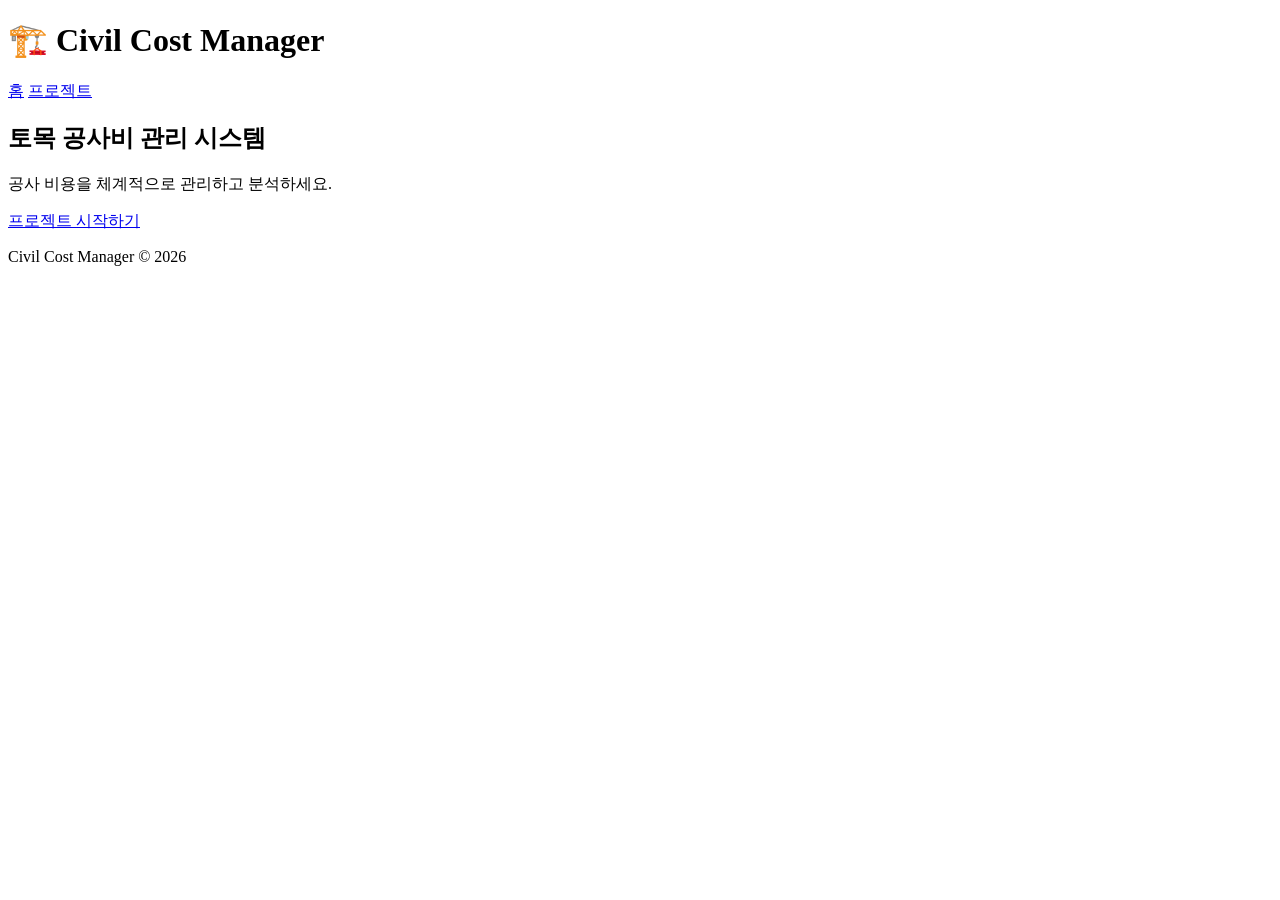
==== templates/index.html @ eb1bb240 "1주차: Flask 웹 프로젝트 초기 세팅 - Flask + SQLite3 기반 공사비 관리 웹 앱 - 프로젝트 CRUD API - 공사 항목 관리 API - 기본 HTML/CSS" ====
<!DOCTYPE html>
<html lang="ko">
<head>
    <meta charset="UTF-8">
    <meta name="viewport" content="width=device-width, initial-scale=1.0">
    <title>Civil Cost Manager</title>
    <link rel="stylesheet" href="{{ url_for('static', filename='css/style.css') }}">
</head>
<body>
    <header>
        <h1>🏗️ Civil Cost Manager</h1>
        <nav>
            <a href="/">홈</a>
            <a href="/projects">프로젝트</a>
        </nav>
    </header>

    <main>
        <section class="hero">
            <h2>토목 공사비 관리 시스템</h2>
            <p>공사 비용을 체계적으로 관리하고 분석하세요.</p>
            <a href="/projects" class="btn">프로젝트 시작하기</a>
        </section>
    </main>

    <footer>
        <p>Civil Cost Manager &copy; 2026</p>
    </footer>
</body>
</html>
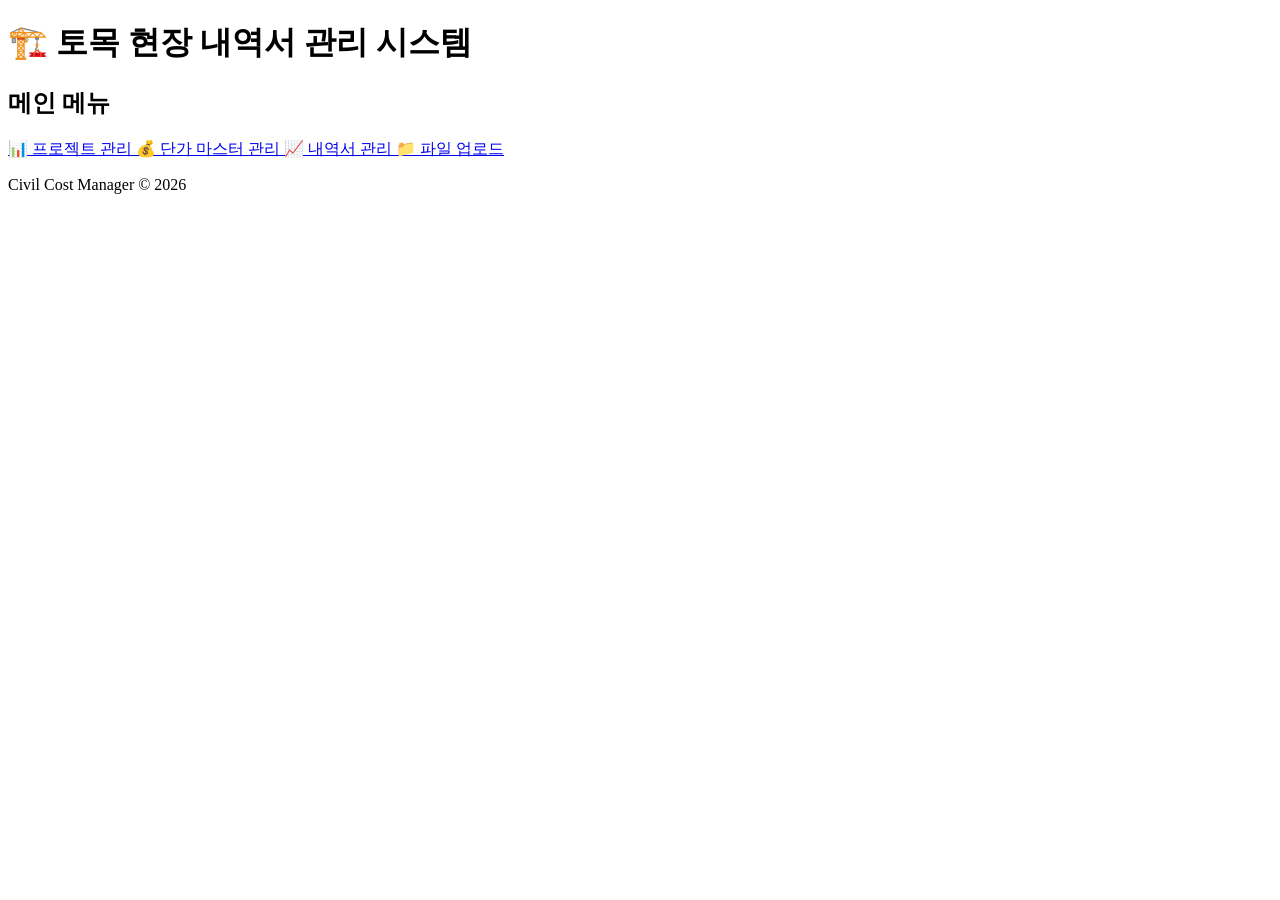
==== commit 72eeb424: "메인 대문 페이지 (Dashboard) 구현 - 4개 메뉴 카드 (프로젝트 관리, 단가 마스터, 내역서 관리, 파일 업로드) - 2x2 flexbox 그리드 배치 - hover 시" ====
--- a/templates/index.html
+++ b/templates/index.html
@@ -3,24 +3,34 @@
 <head>
     <meta charset="UTF-8">
     <meta name="viewport" content="width=device-width, initial-scale=1.0">
-    <title>Civil Cost Manager</title>
+    <title>토목 현장 내역서 관리 시스템</title>
     <link rel="stylesheet" href="{{ url_for('static', filename='css/style.css') }}">
 </head>
 <body>
     <header>
-        <h1>🏗️ Civil Cost Manager</h1>
-        <nav>
-            <a href="/">홈</a>
-            <a href="/projects">프로젝트</a>
-        </nav>
+        <h1>🏗️ 토목 현장 내역서 관리 시스템</h1>
     </header>
 
     <main>
-        <section class="hero">
-            <h2>토목 공사비 관리 시스템</h2>
-            <p>공사 비용을 체계적으로 관리하고 분석하세요.</p>
-            <a href="/projects" class="btn">프로젝트 시작하기</a>
-        </section>
+        <h2 class="page-title">메인 메뉴</h2>
+        <div class="menu-grid">
+            <a href="/projects" class="menu-card">
+                <span class="menu-icon">📊</span>
+                <span class="menu-label">프로젝트 관리</span>
+            </a>
+            <a href="/unit-prices" class="menu-card">
+                <span class="menu-icon">💰</span>
+                <span class="menu-label">단가 마스터 관리</span>
+            </a>
+            <a href="/cost-items" class="menu-card">
+                <span class="menu-icon">📈</span>
+                <span class="menu-label">내역서 관리</span>
+            </a>
+            <a href="/upload" class="menu-card">
+                <span class="menu-icon">📁</span>
+                <span class="menu-label">파일 업로드</span>
+            </a>
+        </div>
     </main>
 
     <footer>
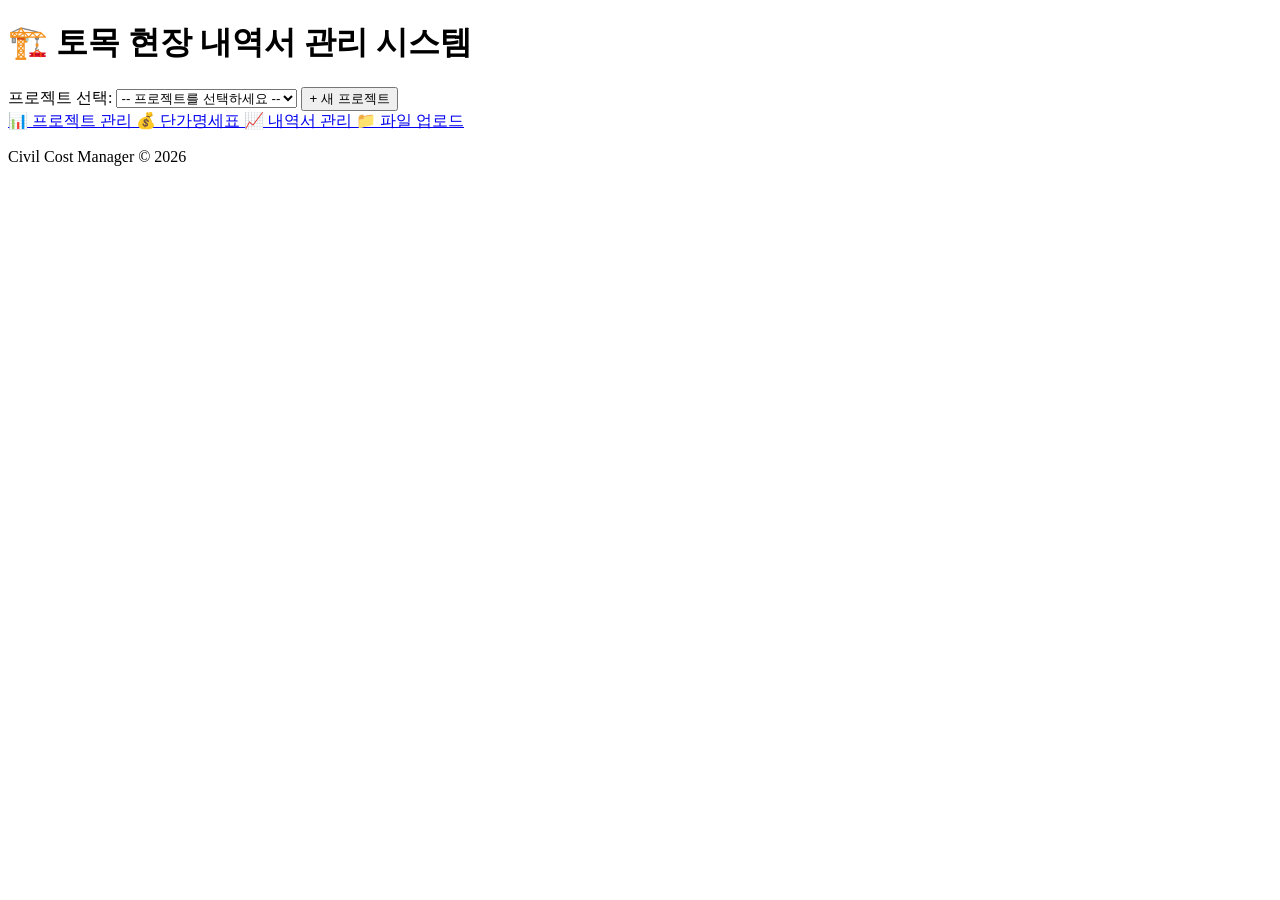
==== commit 20aa2f24: "단가 체계 확립: 4개 테이블 + 프로젝트 귀속 구조 - 일위대가(unit_cost_composite), 품셈단가(standard), 표준시장단가(market), 견적단가(quot" ====
--- a/templates/index.html
+++ b/templates/index.html
@@ -12,15 +12,22 @@
     </header>
 
     <main>
-        <h2 class="page-title">메인 메뉴</h2>
+        <div class="project-selector">
+            <label for="projectSelect">프로젝트 선택:</label>
+            <select id="projectSelect" onchange="onProjectChange()">
+                <option value="">-- 프로젝트를 선택하세요 --</option>
+            </select>
+            <button onclick="createProject()" class="btn-small">+ 새 프로젝트</button>
+        </div>
+
         <div class="menu-grid">
             <a href="/projects" class="menu-card">
                 <span class="menu-icon">📊</span>
                 <span class="menu-label">프로젝트 관리</span>
             </a>
-            <a href="/unit-prices" class="menu-card">
+            <a id="unitPriceLink" href="#" class="menu-card disabled" onclick="return false;">
                 <span class="menu-icon">💰</span>
-                <span class="menu-label">단가 마스터 관리</span>
+                <span class="menu-label">단가명세표</span>
             </a>
             <a href="/cost-items" class="menu-card">
                 <span class="menu-icon">📈</span>
@@ -36,5 +43,64 @@
     <footer>
         <p>Civil Cost Manager &copy; 2026</p>
     </footer>
+
+    <script>
+        // 프로젝트 목록 로드
+        async function loadProjects() {
+            const select = document.getElementById('projectSelect');
+            try {
+                const res = await fetch('/api/projects');
+                const projects = await res.json();
+                projects.forEach(p => {
+                    const opt = document.createElement('option');
+                    opt.value = p.id;
+                    opt.textContent = p.name;
+                    select.appendChild(opt);
+                });
+            } catch (err) {
+                console.error('프로젝트 로드 실패:', err);
+            }
+        }
+
+        function onProjectChange() {
+            const select = document.getElementById('projectSelect');
+            const link = document.getElementById('unitPriceLink');
+            const projectId = select.value;
+
+            if (projectId) {
+                link.href = `/unit-prices/${projectId}`;
+                link.classList.remove('disabled');
+                link.onclick = null;
+            } else {
+                link.href = '#';
+                link.classList.add('disabled');
+                link.onclick = function() { return false; };
+            }
+        }
+
+        async function createProject() {
+            const name = prompt('새 프로젝트 이름을 입력하세요:');
+            if (!name) return;
+
+            try {
+                const res = await fetch('/api/projects', {
+                    method: 'POST',
+                    headers: {'Content-Type': 'application/json'},
+                    body: JSON.stringify({name: name})
+                });
+                const data = await res.json();
+                const opt = document.createElement('option');
+                opt.value = data.id;
+                opt.textContent = name;
+                document.getElementById('projectSelect').appendChild(opt);
+                document.getElementById('projectSelect').value = data.id;
+                onProjectChange();
+            } catch (err) {
+                alert('프로젝트 생성 실패');
+            }
+        }
+
+        document.addEventListener('DOMContentLoaded', loadProjects);
+    </script>
 </body>
 </html>
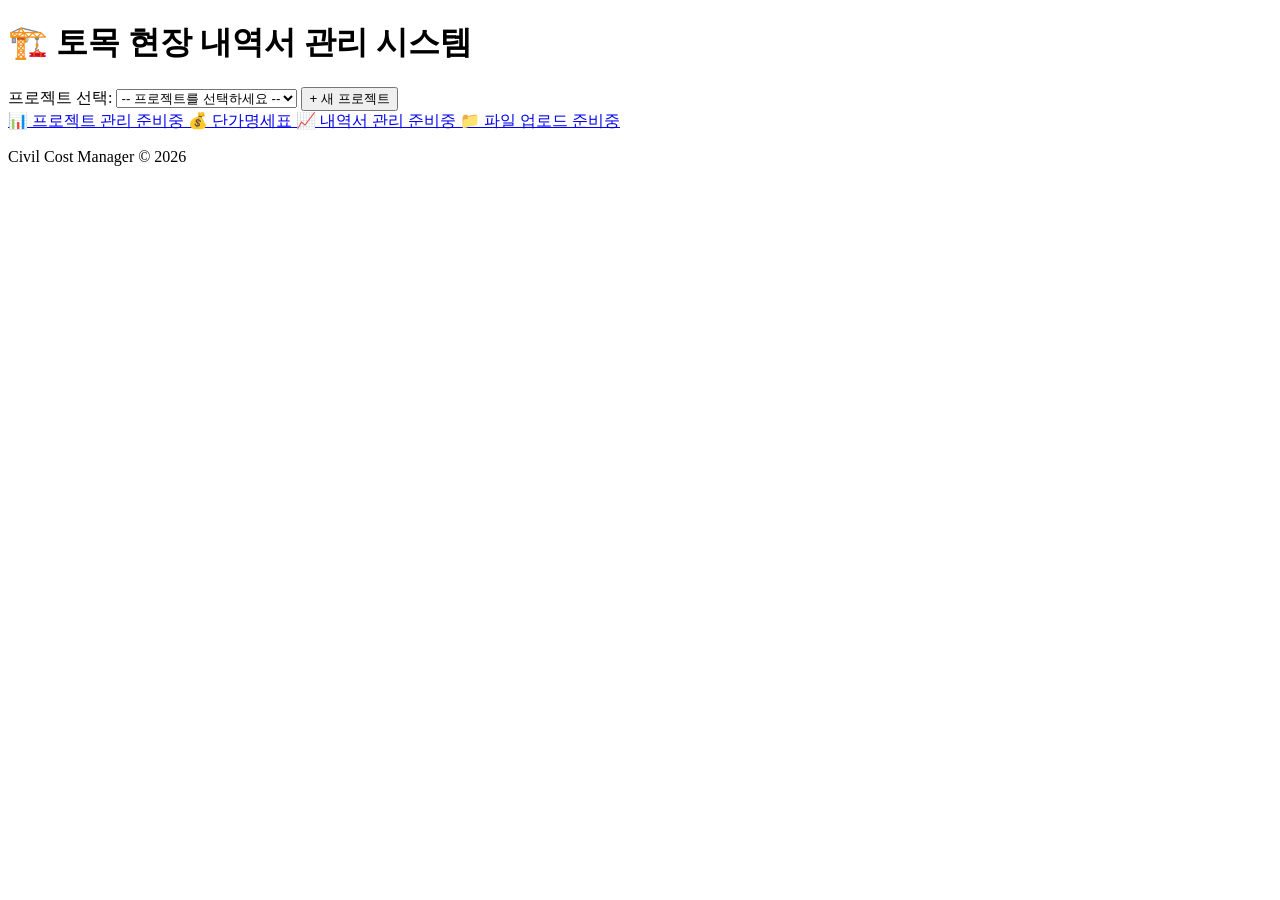
==== commit d71b8457: "fix: index.html 미구현 메뉴 disabled + 준비중 배지 표시 - 프로젝트 관리/내역서 관리/파일 업로드 → disabled + 준비중 배지 - 단가명세표만 프로젝" ====
--- a/templates/index.html
+++ b/templates/index.html
@@ -21,21 +21,24 @@
         </div>
 
         <div class="menu-grid">
-            <a href="/projects" class="menu-card">
+            <a href="/projects" class="menu-card disabled" onclick="return false;">
                 <span class="menu-icon">📊</span>
                 <span class="menu-label">프로젝트 관리</span>
+                <span class="menu-badge">준비중</span>
             </a>
             <a id="unitPriceLink" href="#" class="menu-card disabled" onclick="return false;">
                 <span class="menu-icon">💰</span>
                 <span class="menu-label">단가명세표</span>
             </a>
-            <a href="/cost-items" class="menu-card">
+            <a href="/cost-items" class="menu-card disabled" onclick="return false;">
                 <span class="menu-icon">📈</span>
                 <span class="menu-label">내역서 관리</span>
+                <span class="menu-badge">준비중</span>
             </a>
-            <a href="/upload" class="menu-card">
+            <a href="/upload" class="menu-card disabled" onclick="return false;">
                 <span class="menu-icon">📁</span>
                 <span class="menu-label">파일 업로드</span>
+                <span class="menu-badge">준비중</span>
             </a>
         </div>
     </main>
